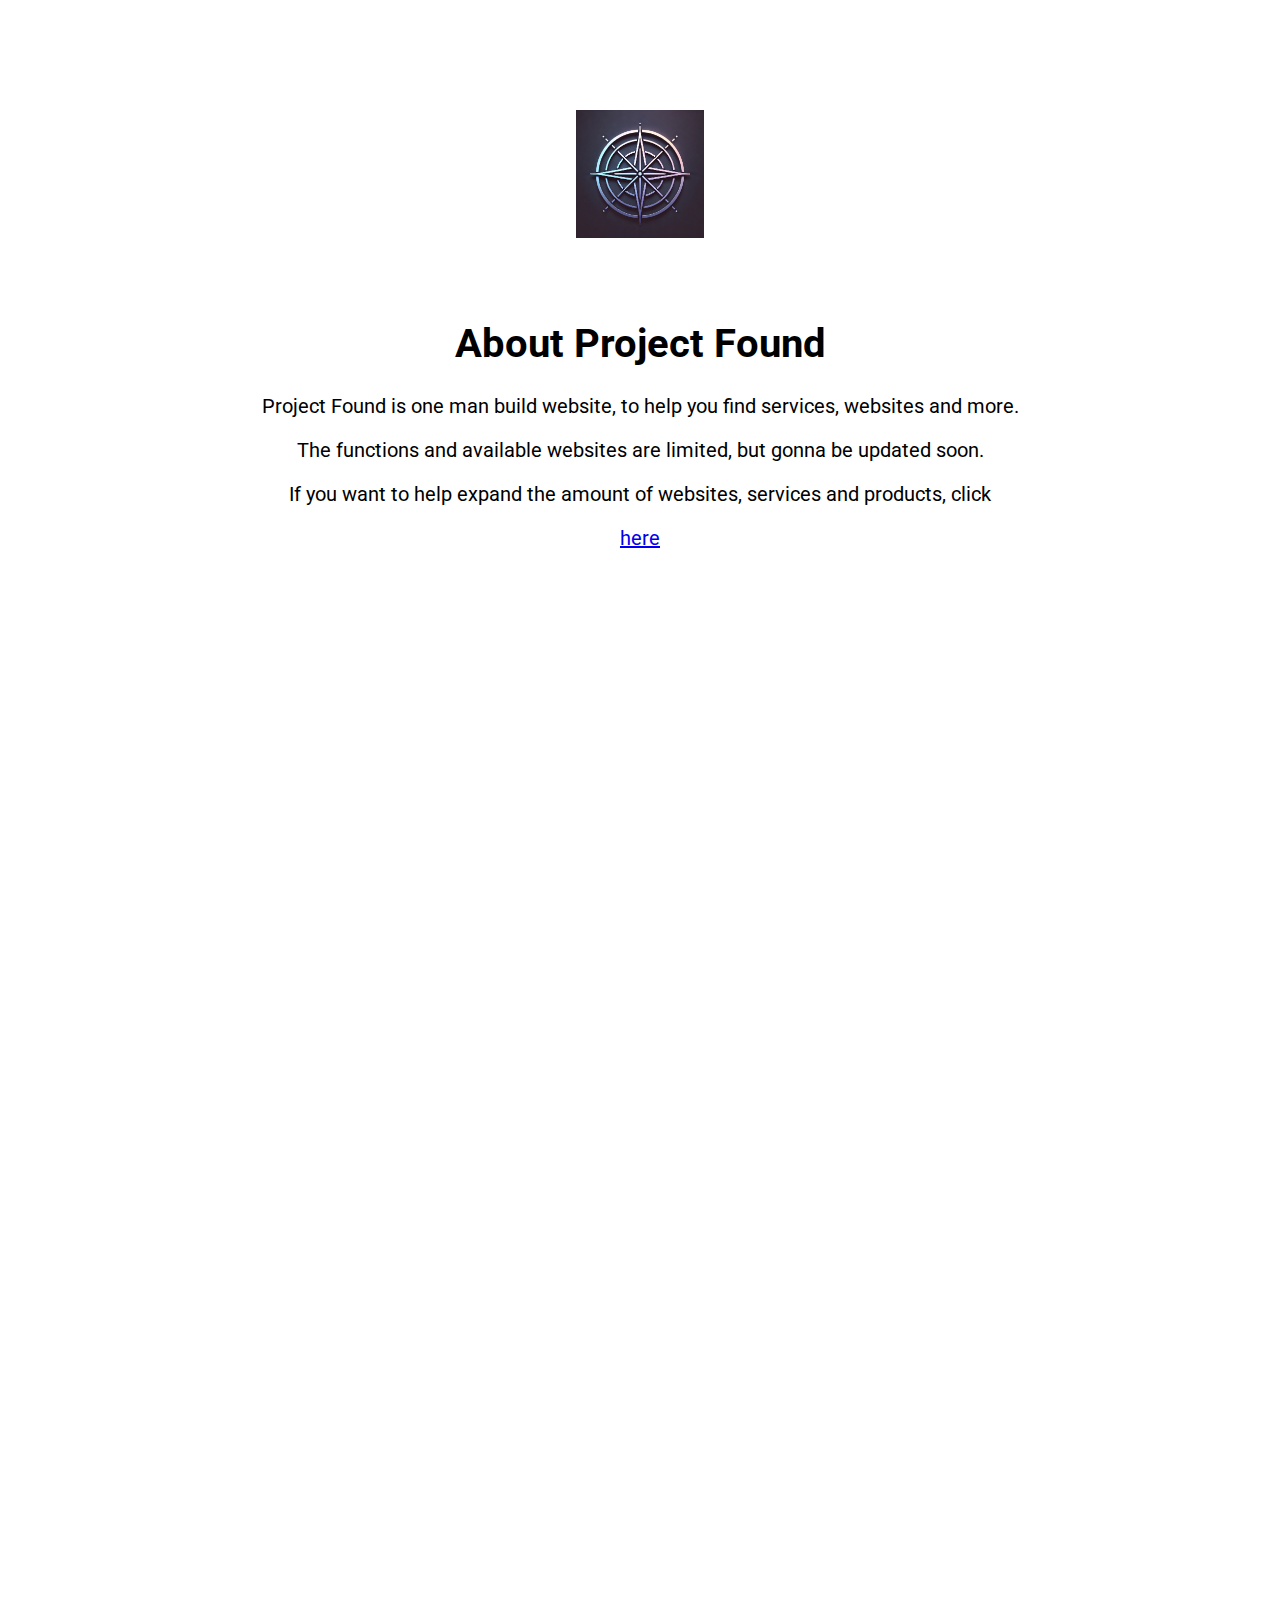
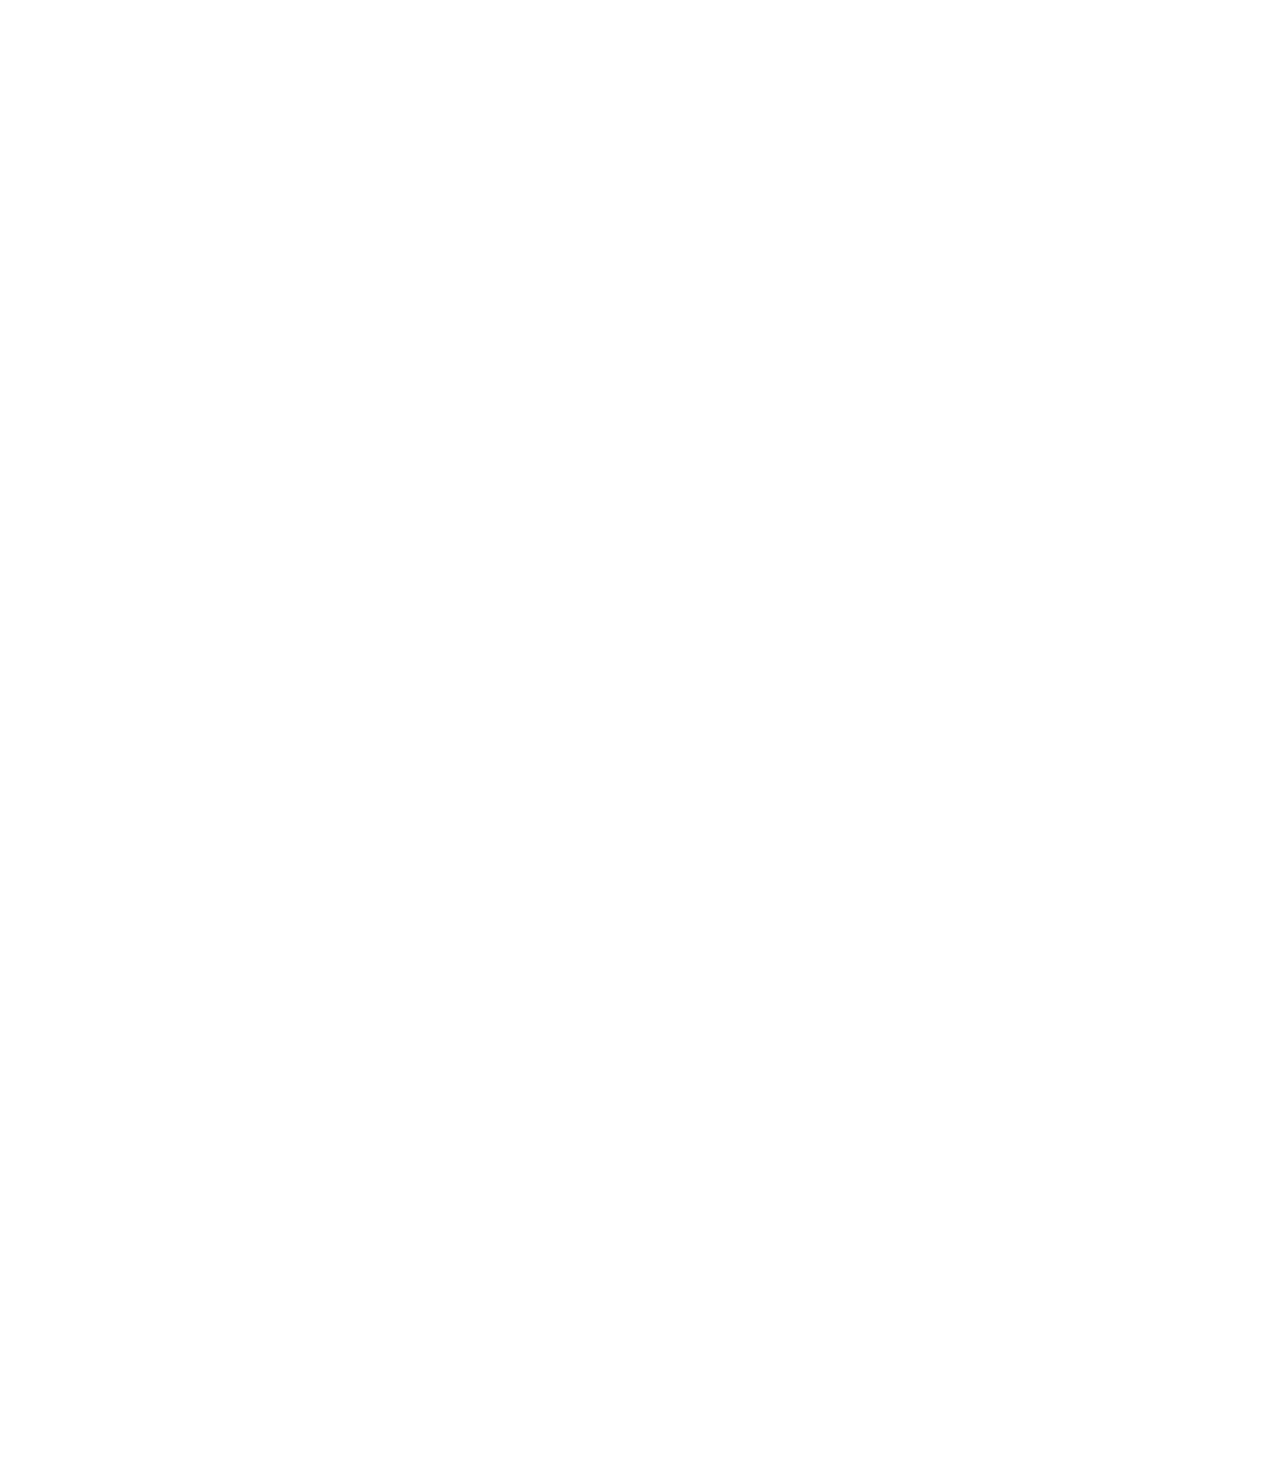
==== html/about.html @ c5f08c00 "Add files via upload" ====
<!DOCTYPE html>
<html lang="en">
<head>
    <meta charset="UTF-8">
    <meta name="viewport" content="width=device-width, initial-scale=1.0">
    <title>About</title>

    <link rel="stylesheet" href="../style/general.css">
    <link rel="stylesheet" href="../style/about.css">



    <link rel="preconnect" href="https://fonts.googleapis.com">
    <link rel="preconnect" href="https://fonts.gstatic.com" crossorigin>
    <link href="https://fonts.googleapis.com/css2?family=Roboto:wght@400;500;700&display=swap" rel="stylesheet">
</head>
<body>
        
    <img class="logo" src="../Icons/Project_Found-Logo.png"alt ="Logo not available">
    <h1>About Project Found</h1>
    <p>Project Found is one man build website, to help you find services, websites and more.</p>
    <p>The functions and available websites are limited, but gonna be updated soon.</p>
    <p>If you want to help expand the amount of websites, services and products, click </p>
    <a href='create_cards.html' >here</a>
    


    
</body>
</html>
---- style/general.css ----
body{
    margin: 0;
    padding-top:60px ;
    font-family: roboto, Arial;
    font-size: 20px;
    height: 3000px;
    min-width: 830px;
} 

.about-link{
    font-family: roboto, Arial;
    font-size: 30px;
}
---- style/about.css ----
body{
    text-align: center;
}

.logo{
    width: 10%;
    margin: 50px;


}
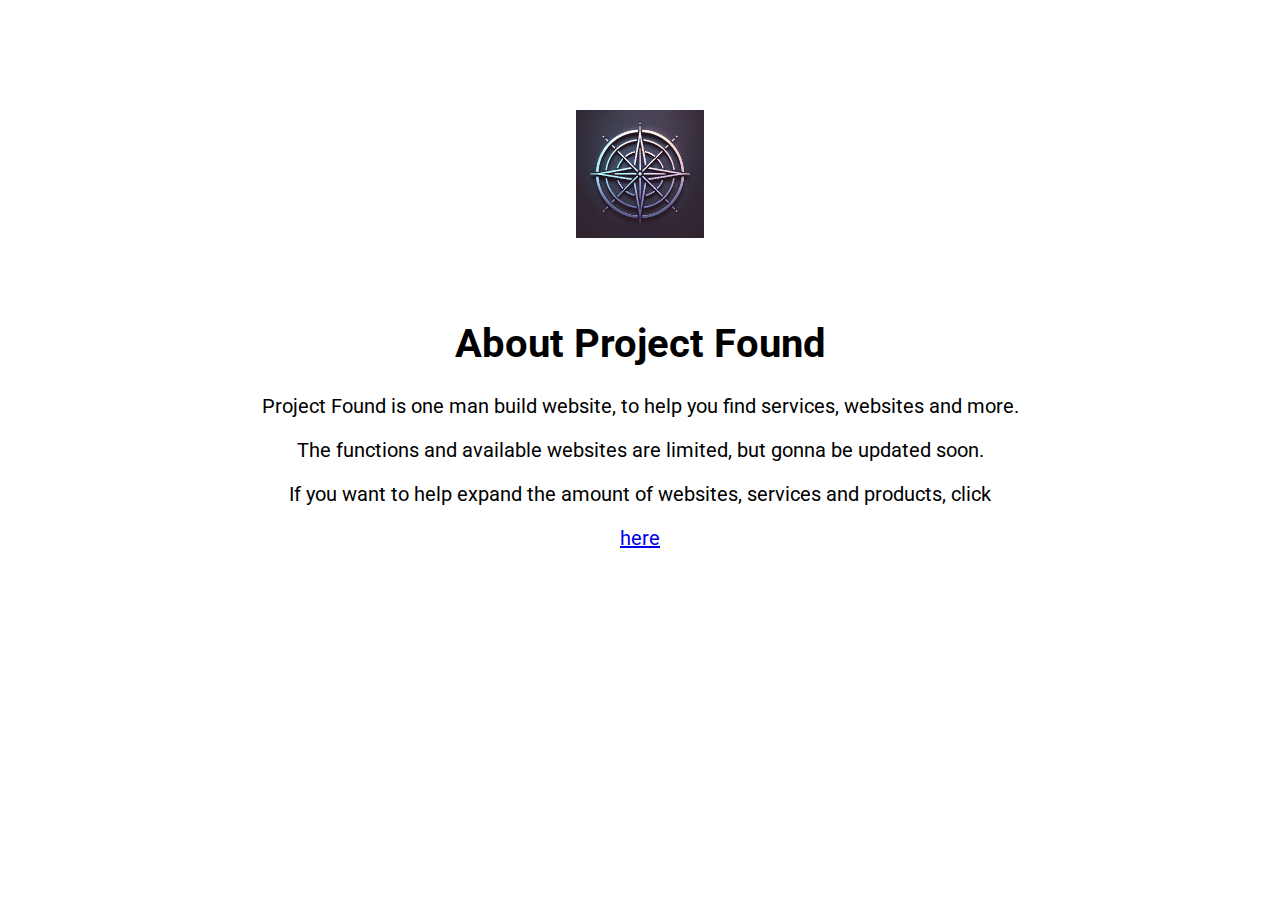
==== commit c99be51e: "Add files via upload" ====
--- a/html/about.html
+++ b/html/about.html
@@ -13,6 +13,8 @@
     <link rel="preconnect" href="https://fonts.googleapis.com">
     <link rel="preconnect" href="https://fonts.gstatic.com" crossorigin>
     <link href="https://fonts.googleapis.com/css2?family=Roboto:wght@400;500;700&display=swap" rel="stylesheet">
+    <script async src="https://pagead2.googlesyndication.com/pagead/js/adsbygoogle.js?client=ca-pub-4884855714111551"
+     crossorigin="anonymous"></script>
 </head>
 <body>
         
--- a/style/general.css
+++ b/style/general.css
@@ -3,11 +3,10 @@
     padding-top:60px ;
     font-family: roboto, Arial;
     font-size: 20px;
-    height: 3000px;
     min-width: 830px;
 } 
 
 .about-link{
     font-family: roboto, Arial;
     font-size: 30px;
-}+}
